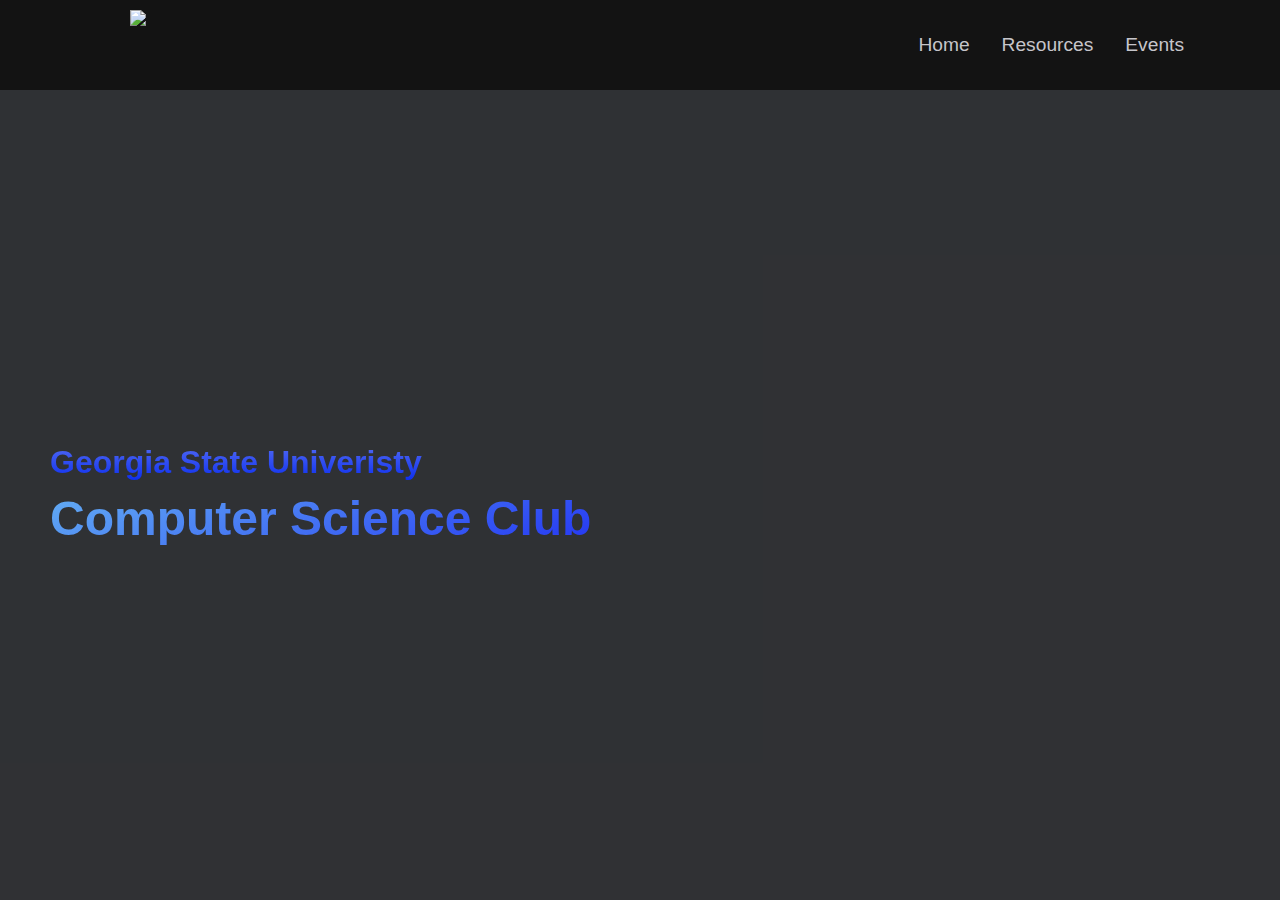
==== index.html @ fdc3ce33 "Add files via upload" ====
<!DOCTYPE html>
<html lang="en">
<head>
    <meta charset="UTF-8">
    <meta name="viewport" content="width=device-width, initial-scale=1.0">
    <title>GSU CS Club</title>
    <link rel="stylesheet" href="styles.css"/>
    <link rel="stylesheet" href="https://use.fontawesome.com/releases/v5.15.1/css/all.css" integrity="sha384-vp86vTRFVJgpjF9jiIGPEEqYqlDwgyBgEF109VFjmqGmIY/Y4HV4d3Gp2irVfcrp" crossorigin="anonymous"/>
</head>
<body>
    <nav class="navbar">
    </div>
        <div class="navbar__container">
            <div class="logo__img-main">
                <img id="logo__img" src="images/nrx8AW1Wqn.svg" />
            </div>
            <div class="navbar__toggle" id="mobile-menu">
                <span class="bar"></span>
                <span class="bar"></span>
                <span class="bar"></span>
            </div> 
            <ul class="navbar__menu">
                <li class="navbar__item">
                    <a href="/" class="navbar__links">Home</a>
                </li>
                <li class="navbar__item">
                    <a href="/resources.html" class="navbar__links">Resources</a>
                </li>
                <li class="navbar__item">
                    <a href="/events.html" class="navbar__links">Events</a>
                </li>
            </ul>
        </div>
    </nav>
    <div class="main">
      <div class="main__container">
        <div class="main__content">
          <h1>Georgia State Univeristy</h1>
          <h2>Computer Science Club</h2>
      </div>
    </div>
    <script src="app.js"></script>
</body>
</html>
---- styles.css ----
*{
    box-sizing: border-box;
    margin: 0;
    padding: 0;
    font-family: 'Kumbh Sans', sans-serif;
}

.navbar{
    background:#131313;
    height: 90px;
    display: flex;
    justify-content: center;
    align-items: center;
    font-size: 1.2rem;
    position: sticky;
    top: 0;
    z-index: 999;
}

.navbar__container{
    display: flex;
    justify-content: space-between;
    height: 70px;
    z-index: 1;
    width: 100%;
    max-width: 1300px;
    margin: 0 auto;
    padding: 0 80px;
}
.logo__img-main{
    display: flex;
    justify-content: space-around;
    height: 75px;
    z-index: 1;
    width: 100%;
    max-width: 10px;
    margin: 1 auto;
    padding: 0 50px;
}

.navbar__menu{
    display: flex;
    align-items: center;
    list-style: none;
    text-align: center;
}

.navbar__item{
    height: 80px;
}

.navbar__links{
    color: #c6c5ca;
    display: flex;
    align-items: center;
    justify-content: center;
    text-decoration: none;
    padding: 0 1rem;
    height: 100%;
} 

.navbar__links:hover{
    color:#0003ff; 
    transition: all 0.3s ease;
}

@media screen and (max-width: 960px){
    .navbar__container{
        display: flex;
        justify-content: space-between;
        height: 80px;
        z-index: 1;
        width: 100%;
        max-width: 1300px;
        padding: 0;
    }

    .navbar__menu{
        display: grid;
        grid-template-columns: auto;
        margin: 0; 
        width: 100%;
        position: absolute;
        top: -1000px;
        opacity: 0;
        transition: all 0.5 ease;
        height: 50vh;
        z-index: -1;
        background: #131313; 
    }

    .navbar__menu.active{
        background: #131313; 
        top: 100%;
        opacity: 1;
        transition: all 0.5s ease;
        z-index: 99;
        height: 50vh;
        font-size: 1.6rem;
    }

    #navbar__logo{
        padding-left: 25px;
    }

    .navbar__toggle .bar{
        width: 25px;
        height: 3px; 
        margin: 5px auto;
        transition: all 0.3s ease-in-out;
        background:  #fff; 
    }

    .navbar__item{
        width: 100%;
    }

    .navbar__links{
        text-align: center;
        padding: 2rem;
        width: 100%;
        display: table; 
    }

    #mobile-menu{
        position: absolute; 
        top: 20%;
        right: 5%;
        transform: translate(5%, 20%);
    }

    .navbar__toggle .bar{
        display: block;
        cursor: pointer;
    }
    #moblie-menu.is-active .bar:nth-child(2){
        opacity: 0;
    }

    #moblie-menu.is-active .bar:nth-child(1){
        transform: translateY(8px) rotate(45deg);
    }

    #moblie-menu.is-active .bar:nth-child(3){
        transform: translateY(-8px) rotate(-45deg);
    }
}
    .main {
        background-color: #141414;
    }

    .main__container {
        display: grid;
        grid-template-columns: 1fr 1fr;
        align-items: center;
        justify-self: center;
        margin: 0 auto;
        height: 90vh;
        background-color: #3c3e42b0;
        z-index: 1;
        width: 100%;
        max-width: 1300px;
        padding-right: 50px;
        padding-left: 50px;
    }

    .main__content {
        color: #ffffff;
        width: 100%;
    }

    .main__content h1 {
        font-size: 2rem;
        background-color: #0024f3;
        background-image: linear-gradient(to top, #0c2eeef8 0%, #6a7ff3c7 100%);
        background-size: 100%;
        -webkit-background-clip: text;
        -moz-background-clip: text;
        -webkit-text-fill-color: transparent;
        -moz-text-fill-color: transparent;
    }
      .main__content h2 {
        font-size: 3rem;
        margin-top: 10px;
        background-color: #1930fc;
        background-image: linear-gradient(-20deg, #202ef3 0%, #63aef3 100%);
        background-size: 100%;
        -webkit-background-clip: text;
        -moz-background-clip: text;
        -webkit-text-fill-color: transparent;
        -moz-text-fill-color: transparent;
    }
    @media screen and (max-width: 768px) {
        .main__container {
          display: grid;
          grid-template-columns: auto;
          align-items: center;
          justify-self: center;
          width: 100%;
          margin: 0 auto;
          height: 90vh;
        }
      
        .main__content {
          text-align: center;
          margin-bottom: 4rem;
        }
      
        .main__content h1 {
          font-size: 2.5rem;
          margin-top: 2rem;
        }
      
        .main__content h2 {
          font-size: 3rem;
        }
      
        .main__content p {
          margin-top: 1rem;
          font-size: 1.5rem;
        }
      }
      
      @media screen and (max-width: 480px) {
        .main__content h1 {
          font-size: 2rem;
          margin-top: 3rem;
        }
      
        .main__content h2 {
          font-size: 2rem;
        }
      
      }
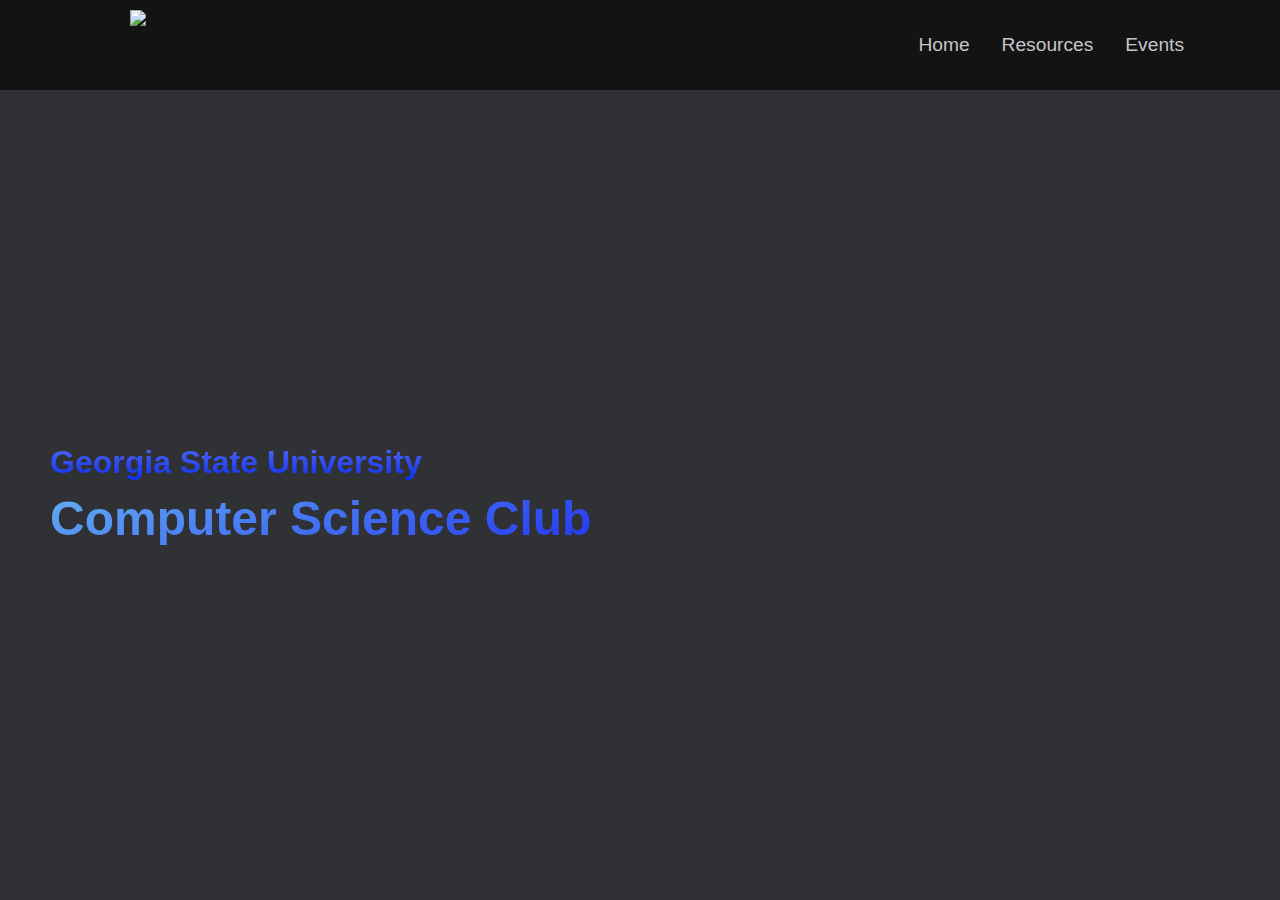
==== commit 9a4d5652: "Update index.html" ====
--- a/index.html
+++ b/index.html
@@ -35,10 +35,10 @@
     <div class="main">
       <div class="main__container">
         <div class="main__content">
-          <h1>Georgia State Univeristy</h1>
+          <h1>Georgia State University</h1>
           <h2>Computer Science Club</h2>
       </div>
     </div>
     <script src="app.js"></script>
 </body>
-</html>+</html>
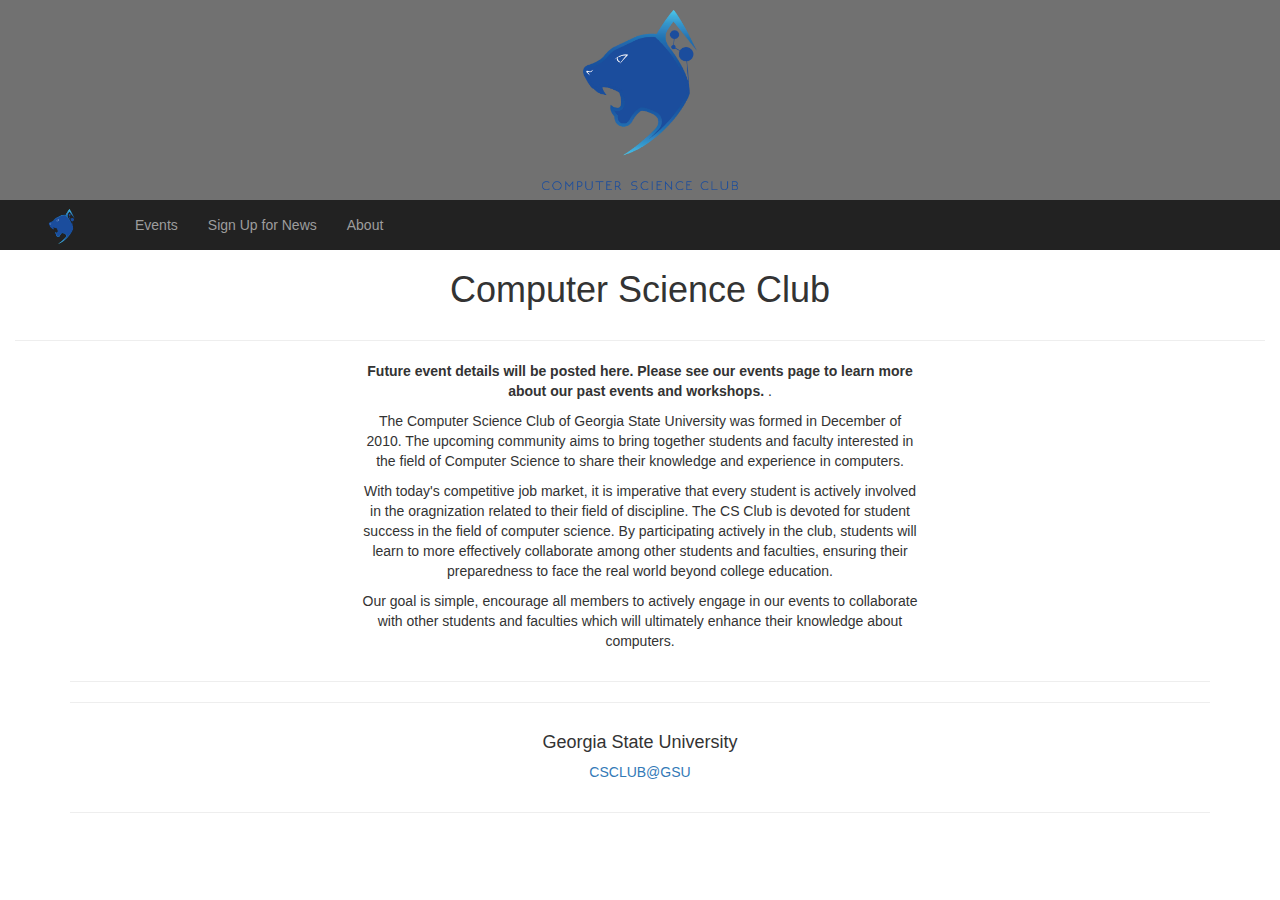
==== commit d83ba9db: "Add files via upload" ====
--- a/index.html
+++ b/index.html
@@ -1,44 +1,103 @@
 <!DOCTYPE html>
 <html lang="en">
 <head>
-    <meta charset="UTF-8">
-    <meta name="viewport" content="width=device-width, initial-scale=1.0">
-    <title>GSU CS Club</title>
-    <link rel="stylesheet" href="styles.css"/>
-    <link rel="stylesheet" href="https://use.fontawesome.com/releases/v5.15.1/css/all.css" integrity="sha384-vp86vTRFVJgpjF9jiIGPEEqYqlDwgyBgEF109VFjmqGmIY/Y4HV4d3Gp2irVfcrp" crossorigin="anonymous"/>
+<meta charset="UTF-8">
+<meta http-equiv="X-UA-Compatible" content="IE=edge">
+<meta name="viewport" content="width=device-width, initial-scale=1">
+<title>Computer Science Club @ GSU</title>
+
+<link rel="stylesheet" type="text/css" href="index.css">
+<!-- Bootstrap -->
+<link rel="stylesheet" type="text/css" href="bootstrap/bootstrap.css">
+
+<!-- Font Awesome -->
+<link rel="stylesheet" href="https://cdnjs.cloudflare.com/ajax/libs/font-awesome/4.6.3/css/font-awesome.min.css">
+
+<!-- HTML5 shim and Respond.js for IE8 support of HTML5 elements and media queries -->
+<!-- WARNING: Respond.js doesn't work if you view the page via file:// -->
+<!--[if lt IE 9]>
+      <script src="https://oss.maxcdn.com/html5shiv/3.7.2/html5shiv.min.js"></script>
+      <script src="https://oss.maxcdn.com/respond/1.4.2/respond.min.js"></script>
+    <![endif]-->
 </head>
 <body>
-    <nav class="navbar">
+
+<div class="logo active">
+
+	<a href="index.html"><img src="Image/logo1.png"></a>
+
+</div>
+
+<nav class="navbar-inverse col-md-12">
+  <div class="container-fluid"> 
+    <!-- Brand and toggle get grouped for better mobile display -->
+    <div class="navbar-header">
+      <button type="button" class="navbar-toggle collapsed " data-toggle="collapse" data-target="#defaultNavbar1"><span class="sr-only">Toggle navigation</span><span class="icon-bar"></span><span class="icon-bar"></span><span class="icon-bar"></span></button>
+    <a class="navbar-brand" href="index.html"><img class="iconlogo" src="Image/logo.png"></a></div>
+    <!-- Collect the nav links, forms, and other content for toggling -->
+    <div class="collapse navbar-collapse " id="defaultNavbar1">
+      <ul class="nav navbar-nav ">
+        <li><a href="events.html">Events<span class="sr-only">Now</span></a></li>
+        <li><a href="signup.html"><span>Sign Up for News<span></a></li>
+        <li><a href="about.html">About </a>
+        </li>
+      </ul>
     </div>
-        <div class="navbar__container">
-            <div class="logo__img-main">
-                <img id="logo__img" src="images/nrx8AW1Wqn.svg" />
-            </div>
-            <div class="navbar__toggle" id="mobile-menu">
-                <span class="bar"></span>
-                <span class="bar"></span>
-                <span class="bar"></span>
-            </div> 
-            <ul class="navbar__menu">
-                <li class="navbar__item">
-                    <a href="/" class="navbar__links">Home</a>
-                </li>
-                <li class="navbar__item">
-                    <a href="/resources.html" class="navbar__links">Resources</a>
-                </li>
-                <li class="navbar__item">
-                    <a href="/events.html" class="navbar__links">Events</a>
-                </li>
-            </ul>
-        </div>
-    </nav>
-    <div class="main">
-      <div class="main__container">
-        <div class="main__content">
-          <h1>Georgia State University</h1>
-          <h2>Computer Science Club</h2>
-      </div>
+    <!-- /.navbar-collapse --> 
+  </div>
+  <!-- /.container-fluid --> 
+</nav>
+<div class="container-fluid">
+  <div class="row">
+    <div class="col-md-6 col-md-offset-3">
+      <h1 class="text-center">Computer Science Club</h1>
     </div>
-    <script src="app.js"></script>
+  </div>
+  <hr>
+</div>
+<div class="container">
+  <div class="row text-center">
+    <div class="col-md-offset-3 col-md-6">
+<p><b>Future event details will be posted here. Please see our events page to learn more about our past events and workshops. </b>.
+</p>
+    <p>The Computer Science Club of Georgia State University was formed in December of 2010. The upcoming community aims to bring together students and faculty interested in the field of Computer Science to share their knowledge and experience in computers. </p>
+    <p>With today's competitive job market, it is imperative that every student is actively involved in the oragnization related to their field of discipline. The CS Club is devoted for student success in the field of computer science. By participating actively in the club, students will learn to more effectively collaborate among other students and faculties, ensuring their preparedness to face the real world beyond college education.</p>
+    <p>Our goal is simple, encourage all members to actively engage in our events to collaborate with other students and faculties which will ultimately enhance their knowledge about computers.</p></div>
+  </div>
+  <hr>
+  <!-- <div class="row">
+    <div class="text-justify col-sm-4"> Click here to select this<strong> column.</strong> Always place your content within a column. Columns are indicated by a dashed blue line. </div>
+    <div class="col-sm-4 text-justify"> You can <strong>resize a column</strong> using the handle on the right. Drag it to increase or reduce the number of columns.</div>
+    <div class="col-sm-4 text-justify"> You can <strong>offset a column</strong> using the handle on the left. Drag it to increase or reduce the offset. </div>
+  </div> -->
+ <!--  <hr> -->
+<!--
+  <div class="row">
+    <div class="text-center col-md-6 col-md-offset-3">
+      <div class="well-lg"><strong><h3>Follow Us</h3></strong></div>
+    </div>
+  </div>
+  <div class="row">
+    <div class="text-center col-md-6 col-md-offset-3">
+      <a class="btn btn-social-icon btn-facebook">
+    <a href="https://www.facebook.com/CSCatGSU/?fref=ts"><h2><span class="fa fa-facebook"></span></h2>
+  </a></a>
+    </div>
+  </div>
+-->
+  <hr>
+  <div class="row">
+    <div class="text-center col-md-6 col-md-offset-3">
+      <h4>Georgia State University</h4>
+      <p><a href="http://grid.cs.gsu.edu/~csclub/index.html" >CSCLUB@GSU</a></p>
+    </div>
+  </div>
+  <hr>
+</div>
+<!-- jQuery (necessary for Bootstrap's JavaScript plugins) --> 
+<script src="bootstrap/jquery-1.11.3.min.js"></script>
+
+<!-- Include all compiled plugins (below), or include individual files as needed --> 
+<script src="bootstrap/bootstrap.js"></script>
 </body>
 </html>
--- a/index.css
+++ b/index.css
@@ -0,0 +1,138 @@
+@charset "UTF-8";
+/* CSS Document */
+
+.logo{
+	background-color:#000000;
+	text-align:center;
+}
+
+.logo img{
+	position:relative;
+	height:200px;
+	padding-top:10px;
+	padding-bottom:10px;
+	
+}
+
+.iconlogo{
+	position:relative;
+	bottom:6px;
+	height:35px;
+	width:35px;
+	float:left;
+	margin-right:25px;
+}
+
+.sbutton {
+	background-color:#276CEE;
+	color: #fff;
+	border-color:#1381E3;	
+}
+
+.sbutton:hover{
+	background-color:#276CEE;
+	color: #fff;
+	border-color:#1381E3;	
+}
+
+.box{
+	text-align:center;
+}
+
+
+/* Responsive iFrame */
+
+.responsive-iframe-container {
+position: relative;
+padding-bottom: 56.25%;
+padding-top: 30px;
+height: 0;
+overflow: hidden;
+}
+
+.responsive-iframe-container iframe,
+.vresponsive-iframe-container object,
+.vresponsive-iframe-container embed {
+position: absolute;
+top: 0;
+left: 0;
+width: 100%;
+height: 100%;
+border-width: 0;
+}
+
+
+
+
+	
+ /* Slideshow container */
+.slideshow-container {
+  position: relative;
+  background: #f1f1f1f1;
+}
+
+/* Slides */
+.mySlides {
+  display: none;
+  padding: 80px;
+  text-align: center;
+}
+
+/* Next & previous buttons */
+.prev, .next {
+  cursor: pointer;
+  position: absolute;
+  top: 50%;
+  width: auto;
+  margin-top: -30px;
+  padding: 16px;
+  color: #888;
+  font-weight: bold;
+  font-size: 20px;
+  border-radius: 0 3px 3px 0;
+  user-select: none;
+}
+
+/* Position the "next button" to the right */
+.next {
+  position: absolute;
+  right: 0;
+  border-radius: 3px 0 0 3px;
+}
+
+/* On hover, add a black background color with a little bit see-through */
+.prev:hover, .next:hover {
+  background-color: rgba(0,0,0,0.8);
+  color: white;
+}
+
+/* The dot/bullet/indicator container */
+.dot-container {
+  text-align: center;
+  padding: 20px;
+  background: #ddd;
+}
+
+/* The dots/bullets/indicators */
+.dot {
+  cursor: pointer;
+  height: 15px;
+  width: 15px;
+  margin: 0 2px;
+  background-color: #bbb;
+  border-radius: 50%;
+  display: inline-block;
+  transition: background-color 0.6s ease;
+}
+
+/* Add a background color to the active dot/circle */
+.active, .dot:hover {
+  background-color: #717171;
+}
+
+/* Add an italic font style to all quotes */
+q {font-style: italic;}
+
+/* Add a blue color to the author */
+.author {color: cornflowerblue;} 
+ 
